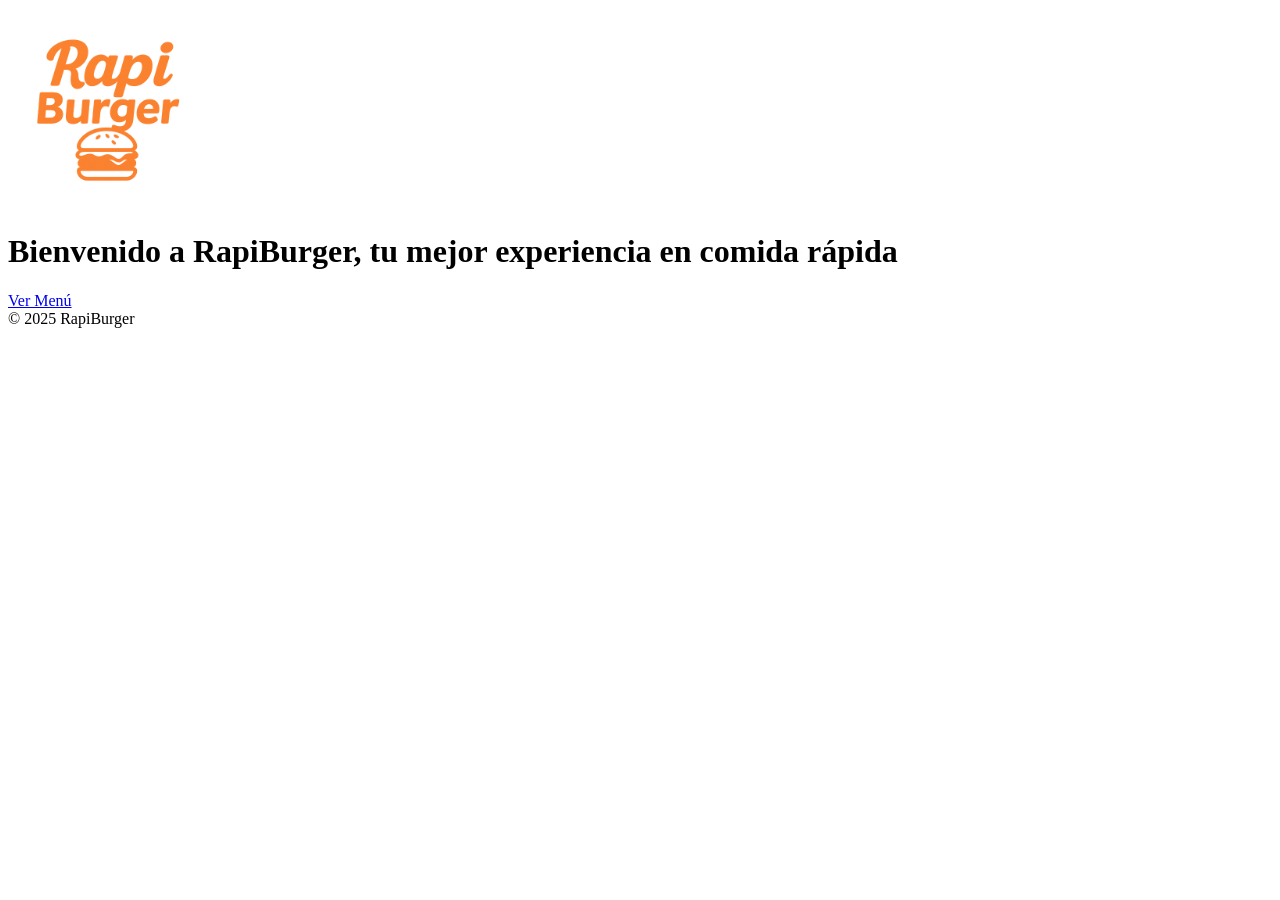
==== index.html @ cac07411 "Primer commit desde Landing-ropa" ====
<!DOCTYPE html>
<html lang="es">
<head>
  <meta charset="UTF-8" />
  <meta name="viewport" content="width=device-width, initial-scale=1.0"/>
  <title>Restaurante - Bienvenido</title>
  <link rel="stylesheet" href="./css/index.css">
</head>
<body>

  <div class="slider">
    <div class="slide active" style="background-image: url('https://images.unsplash.com/photo-1553621042-f6e147245754');"></div>
    <div class="slide" style="background-image: url('https://images.unsplash.com/photo-1528605248644-14dd04022da1');"></div>
    <div class="slide" style="background-image: url('https://images.unsplash.com/photo-1600891964599-f61ba0e24092');"></div>
  </div>

  <div class="content">
    <img src="./img/logo.webp" alt="Logo RapiBurger" style="width: 200px;" />

    <h1>Bienvenido a RapiBurger, tu mejor experiencia en comida rápida</h1>
    <a href="./menu.html" class="boton">Ver Menú</a>
    <footer>&copy; 2025 RapiBurger</footer>
  </div>

  <script src="./js/index.js"></script>
</body>
</html>
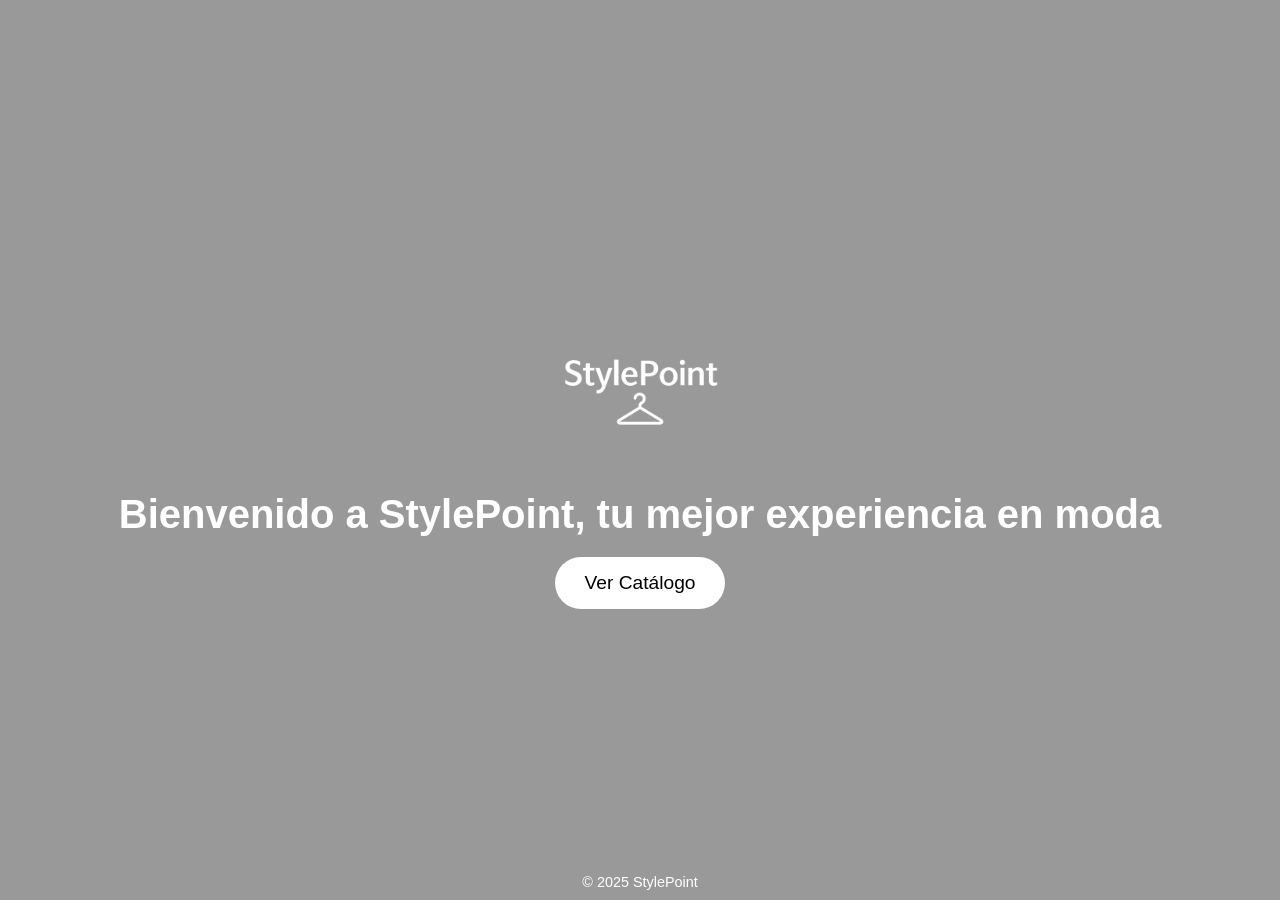
==== commit 68e789ac: "pish" ====
--- a/index.html
+++ b/index.html
@@ -3,23 +3,22 @@
 <head>
   <meta charset="UTF-8" />
   <meta name="viewport" content="width=device-width, initial-scale=1.0"/>
-  <title>Restaurante - Bienvenido</title>
+  <title>Tienda de Ropa - Bienvenido</title>
   <link rel="stylesheet" href="./css/index.css">
 </head>
 <body>
 
   <div class="slider">
-    <div class="slide active" style="background-image: url('https://images.unsplash.com/photo-1553621042-f6e147245754');"></div>
-    <div class="slide" style="background-image: url('https://images.unsplash.com/photo-1528605248644-14dd04022da1');"></div>
-    <div class="slide" style="background-image: url('https://images.unsplash.com/photo-1600891964599-f61ba0e24092');"></div>
+    <div class="slide active" style="background-image: url('https://images.unsplash.com/photo-1521334884684-d80222895322');"></div>
+    <div class="slide" style="background-image: url('https://images.unsplash.com/photo-1542060748-10c28b62716f');"></div>
+    <div class="slide" style="background-image: url('https://images.unsplash.com/photo-1512436991641-6745cdb1723f');"></div>
   </div>
 
   <div class="content">
-    <img src="./img/logo.webp" alt="Logo RapiBurger" style="width: 200px;" />
-
-    <h1>Bienvenido a RapiBurger, tu mejor experiencia en comida rápida</h1>
-    <a href="./menu.html" class="boton">Ver Menú</a>
-    <footer>&copy; 2025 RapiBurger</footer>
+    <img src="./img/logo.webp" alt="Logo Tienda de Ropa" style="width: 200px;" />
+    <h1>Bienvenido a StylePoint, tu mejor experiencia en moda</h1>
+    <a href="./menu.html" class="boton">Ver Catálogo</a>
+    <footer>&copy; 2025 StylePoint</footer>
   </div>
 
   <script src="./js/index.js"></script>
--- a/css/index.css
+++ b/css/index.css
@@ -0,0 +1,78 @@
+* {
+    margin: 0;
+    padding: 0;
+    box-sizing: border-box;
+  }
+
+  body, html {
+    height: 100%;
+    font-family: 'Segoe UI', sans-serif;
+  }
+
+  .slider {
+    position: fixed;
+    top: 0;
+    left: 0;
+    width: 100%;
+    height: 100%;
+    z-index: -1;
+    overflow: hidden;
+  }
+
+  .slide {
+    position: absolute;
+    width: 100%;
+    height: 100%;
+    background-size: cover;
+    background-position: center;
+    opacity: 0;
+    transition: opacity 1s ease-in-out;
+  }
+
+  .slide.active {
+    opacity: 1;
+  }
+
+  .content {
+    position: relative;
+    height: 100vh;
+    display: flex;
+    flex-direction: column;
+    justify-content: center;
+    align-items: center;
+    color: white;
+    text-align: center;
+    background-color: rgba(0, 0, 0, 0.4);
+  }
+
+  h1 {
+    font-size: 2.5em;
+    margin-bottom: 20px;
+    max-width: 90%;
+  }
+
+  .boton {
+    padding: 15px 30px;
+    font-size: 1.2em;
+    background-color: white;
+    color: black;
+    border: none;
+    border-radius: 30px;
+    cursor: pointer;
+    text-decoration: none;
+    transition: background 0.3s;
+  }
+
+  .boton:hover {
+    background-color: black;
+    color: white;
+  }
+
+  footer {
+    position: absolute;
+    bottom: 10px;
+    width: 100%;
+    text-align: center;
+    font-size: 0.9em;
+    color: #fff;
+  }
